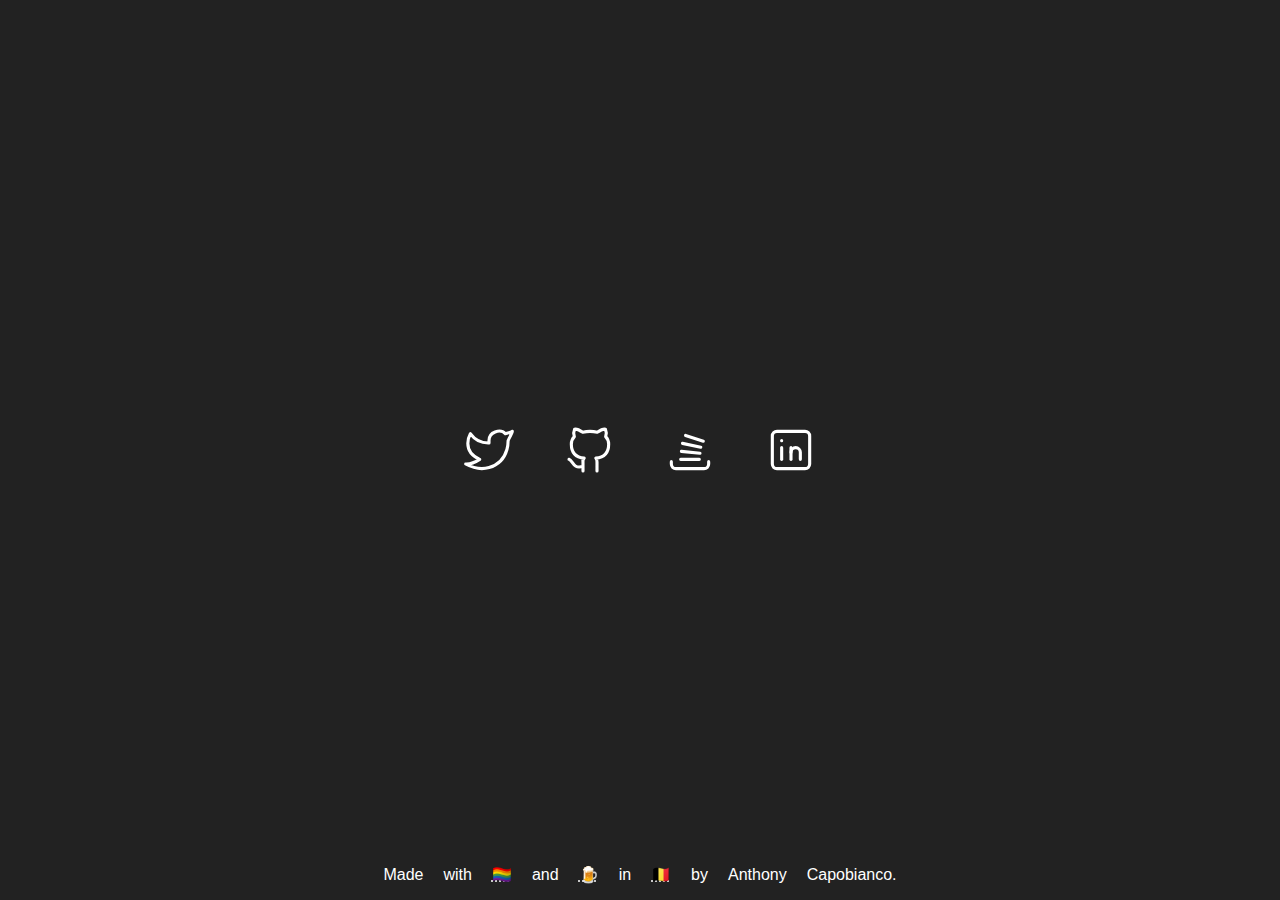
==== index.html @ 4aee733e "updated stackoverflow url" ====
<!doctype html>
<html lang='en-us'>
<meta charset='utf-8'>
<meta name='viewport' content='width=device-width,initial-scale=1'>
<link rel='canonical' href='https://anth.pro'>
<link rel='stylesheet' href='static/css/min.css'>
<link rel='apple-touch-icon' sizes='180x180' href='static/img/apple-touch-icon.png'>
<link rel='icon' type='image/png' sizes='32x32' href='static/img/favicon-32x32.png'>
<link rel='manifest' href='site.webmanifest'>
<meta property='og:description' name='description' content='Anthony Capobianco is a young C++ software engineer based near Charleroi, Belgium.
Obscessed with clean, fast, portable, and idiomatic code. Overthink every bit.'>
<meta property='og:title' content='Anthony Capobianco | C++ Software Developer'>
<title>Anthony Capobianco | C++ Software Developer</title>
<style>@media screen { :is(body) { background: #222 } }</style>
<nav class='social' role='none'>
  <ul class='social' role='menu' aria-label='Social links'>
    <li role='none'>
      <a role='menuitem' href='https://twitter.com/unsigned_lemon' title='Twitter profile' class='icon tw' rel='me' >
      <svg xmlns='http://www.w3.org/2000/svg' viewBox='0 0 24 24' stroke-width='2' stroke='currentColor' fill='none' stroke-linecap='round' stroke-linejoin='round' class='img-icon'>
        <path stroke='none' d='M0 0h24v24H0z' fill='none'/>
        <path d='M22 4.01c-1 .49 -1.98 .689 -3 .99c-1.121 -1.265 -2.783 -1.335 -4.38 -.737s-2.643 2.06 -2.62 3.737v1c-3.245 .083 -6.135 -1.395 -8 -4c0 0 -4.182 7.433 4 11c-1.872 1.247 -3.739 2.088 -6 2c3.308 1.803 6.913 2.423 10.034 1.517c3.58 -1.04 6.522 -3.723 7.651 -7.742a13.84 13.84 0 0 0 .497 -3.753c-.002 -.249 1.51 -2.772 1.818 -4.013z'/>
      </svg>
    </a>
    </li>
    <li role='none'>
      <a role='menuitem' href='https://viraltaco.com/' title='Personal GitHub account' class='icon gh' rel='me' >
        <svg xmlns='http://www.w3.org/2000/svg' class='img-icon' viewBox='0 0 24 24' stroke-width='2' stroke='currentColor' fill='none' stroke-linecap='round' stroke-linejoin='round'>
          <path stroke='none' d='M0 0h24v24H0z' fill='none'/>
          <path d='M9 19c-4.3 1.4 -4.3 -2.5 -6 -3m12 5v-3.5c0 -1 .1 -1.4 -.5 -2c2.8 -.3 5.5 -1.4 5.5 -6a4.6 4.6 0 0 0 -1.3 -3.2a4.2 4.2 0 0 0 -.1 -3.2s-1.1 -.3 -3.5 1.3a12.3 12.3 0 0 0 -6.2 0c-2.4 -1.6 -3.5 -1.3 -3.5 -1.3a4.2 4.2 0 0 0 -.1 3.2a4.6 4.6 0 0 0 -1.3 3.2c0 4.6 2.7 5.7 5.5 6c-.6 .6 -.6 1.2 -.5 2v3.5'/>
        </svg>
      </a></li>
    <li role='none'><a role='menuitem' href='https://stackoverflow.com/users/9282847/viraltaco' title='Stackoverflow account' class='icon so' rel='me' >
      <svg xmlns='http://www.w3.org/2000/svg' viewBox='0 0 24 24' stroke-width='2' stroke='currentColor' fill='none' stroke-linecap='round' stroke-linejoin='round' class='img-icon'>
        <path stroke='none' d='M0 0h24v24H0z' fill='none'/>
        <path d='M4 17v1a2 2 0 0 0 2 2h12a2 2 0 0 0 2 -2v-1 M8 16h8 M8.322 12.582l7.956 .836 M8.787 9.168l7.826 1.664 M10.096 5.764l7.608 2.472'/>
      </svg>
    </a></li>
    <li role='none'><a role='menuitem' href='https://capobianco.be/' title='LinkedIn profile' class='icon in' rel='me' >
      <svg xmlns='http://www.w3.org/2000/svg' viewBox='0 0 24 24' stroke-width='2' stroke='currentColor' fill='none' stroke-linecap='round' stroke-linejoin='round' class='img-icon'>
        <path stroke='none' d='M0 0h24v24H0z' fill='none'/>
        <rect x='4' y='4' width='16' height='16' rx='2' />
        <line x1='8' y1='11' x2='8' y2='16' />
        <line x1='8' y1='8' x2='8' y2='8.01' />
        <line x1='12' y1='16' x2='12' y2='11' />
        <path d='M16 16v-3a2 2 0 0 0 -4 0' />
      </svg>
    </a></li>
  </ul>
</nav><footer>
<p>Made with <abbr title='pride'>🏳️‍🌈</abbr> and <abbr title='beer'>🍺</abbr> in <abbr title='Belgium'>🇧🇪</abbr> by Anthony Capobianco.
---- static/css/min.css ----
/* Copyright (c) 2021-2022 Capobianco Anthony. <vt_@gmx.us> */
:is(main, footer, a) {
  all: unset;
  box-sizing: border-box
}

:is(body) {
  display: flex;
  position: absolute;
  inset: 0;
  align-items: center;
  justify-content: center;
  flex-flow: column wrap;
  margin: unset;
  color: white
}

:is(li) { list-style: none }
.social {
  display: inline-flex;
  position: relative;
  flex-flow: row wrap;
  
  padding: 1rem;
  margin: 1rem auto;
  max-width: 60ch;
  width: 100%;
  
  justify-content: space-evenly;
  align-self: end
}

.img-icon, .icon {
  transition: all .3s cubic-bezier(1, .7, .9, 1.3);
  cursor: pointer;
  display: block;
  --icon-size: calc(15ch - 4rem);
  width: var(--icon-size);
  height: var(--icon-size);
  stroke-width: 1pt
}

.tw:where(:hover, :active, :focus) { color: #1da1f2 }
.gh:where(:hover, :active, :focus) { color: #218bff }
.so:where(:hover, :active, :focus) { color: #f48024 }
.in:where(:hover, :active, :focus) { color: #0a66c2 }

:is(footer) {
  position: absolute;
  bottom: 0;
  text-align: center;
  font-family: ui-rounded, ui-sans-serif, emoji, sans-serif
}

@media print {
  :is(footer) { display: none }
  :is(body) { color: #000 }

  .social {
    flex-flow: column wrap;
    line-height: 6rem
  }
  
  .icon::after {
    display: inline-flex;
    content: attr(title) ':\a' attr(href);
    white-space: pre-wrap;
    vertical-align: baseline;
    text-align: left;
    line-height: 1.1rem
  }
  
  .img-icon {
    display: list-item;
    float: left;
    margin: 1.6rem 1rem 0 0
  }
}
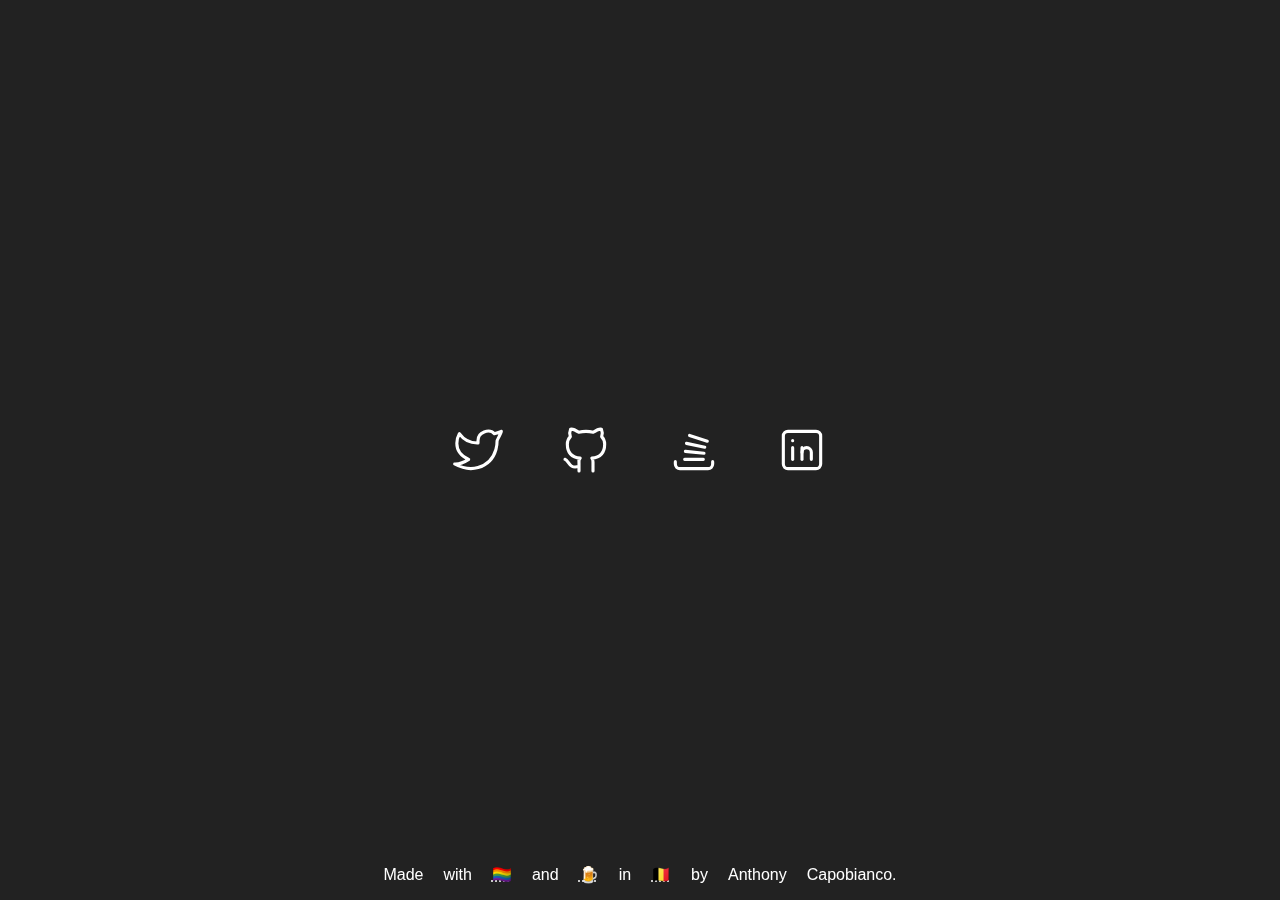
==== commit 07e0cb10: "Simplified" ====
--- a/index.html
+++ b/index.html
@@ -1,50 +1,99 @@
 <!doctype html>
-<html lang='en-us'>
-<meta charset='utf-8'>
-<meta name='viewport' content='width=device-width,initial-scale=1'>
-<link rel='canonical' href='https://anth.pro'>
-<link rel='stylesheet' href='static/css/min.css'>
-<link rel='apple-touch-icon' sizes='180x180' href='static/img/apple-touch-icon.png'>
-<link rel='icon' type='image/png' sizes='32x32' href='static/img/favicon-32x32.png'>
-<link rel='manifest' href='site.webmanifest'>
-<meta property='og:description' name='description' content='Anthony Capobianco is a young C++ software engineer based near Charleroi, Belgium.
-Obscessed with clean, fast, portable, and idiomatic code. Overthink every bit.'>
-<meta property='og:title' content='Anthony Capobianco | C++ Software Developer'>
-<title>Anthony Capobianco | C++ Software Developer</title>
-<style>@media screen { :is(body) { background: #222 } }</style>
-<nav class='social' role='none'>
-  <ul class='social' role='menu' aria-label='Social links'>
-    <li role='none'>
-      <a role='menuitem' href='https://twitter.com/unsigned_lemon' title='Twitter profile' class='icon tw' rel='me' >
-      <svg xmlns='http://www.w3.org/2000/svg' viewBox='0 0 24 24' stroke-width='2' stroke='currentColor' fill='none' stroke-linecap='round' stroke-linejoin='round' class='img-icon'>
-        <path stroke='none' d='M0 0h24v24H0z' fill='none'/>
-        <path d='M22 4.01c-1 .49 -1.98 .689 -3 .99c-1.121 -1.265 -2.783 -1.335 -4.38 -.737s-2.643 2.06 -2.62 3.737v1c-3.245 .083 -6.135 -1.395 -8 -4c0 0 -4.182 7.433 4 11c-1.872 1.247 -3.739 2.088 -6 2c3.308 1.803 6.913 2.423 10.034 1.517c3.58 -1.04 6.522 -3.723 7.651 -7.742a13.84 13.84 0 0 0 .497 -3.753c-.002 -.249 1.51 -2.772 1.818 -4.013z'/>
-      </svg>
-    </a>
-    </li>
-    <li role='none'>
-      <a role='menuitem' href='https://viraltaco.com/' title='Personal GitHub account' class='icon gh' rel='me' >
-        <svg xmlns='http://www.w3.org/2000/svg' class='img-icon' viewBox='0 0 24 24' stroke-width='2' stroke='currentColor' fill='none' stroke-linecap='round' stroke-linejoin='round'>
-          <path stroke='none' d='M0 0h24v24H0z' fill='none'/>
-          <path d='M9 19c-4.3 1.4 -4.3 -2.5 -6 -3m12 5v-3.5c0 -1 .1 -1.4 -.5 -2c2.8 -.3 5.5 -1.4 5.5 -6a4.6 4.6 0 0 0 -1.3 -3.2a4.2 4.2 0 0 0 -.1 -3.2s-1.1 -.3 -3.5 1.3a12.3 12.3 0 0 0 -6.2 0c-2.4 -1.6 -3.5 -1.3 -3.5 -1.3a4.2 4.2 0 0 0 -.1 3.2a4.6 4.6 0 0 0 -1.3 3.2c0 4.6 2.7 5.7 5.5 6c-.6 .6 -.6 1.2 -.5 2v3.5'/>
-        </svg>
-      </a></li>
-    <li role='none'><a role='menuitem' href='https://stackoverflow.com/users/9282847/viraltaco' title='Stackoverflow account' class='icon so' rel='me' >
-      <svg xmlns='http://www.w3.org/2000/svg' viewBox='0 0 24 24' stroke-width='2' stroke='currentColor' fill='none' stroke-linecap='round' stroke-linejoin='round' class='img-icon'>
-        <path stroke='none' d='M0 0h24v24H0z' fill='none'/>
-        <path d='M4 17v1a2 2 0 0 0 2 2h12a2 2 0 0 0 2 -2v-1 M8 16h8 M8.322 12.582l7.956 .836 M8.787 9.168l7.826 1.664 M10.096 5.764l7.608 2.472'/>
-      </svg>
-    </a></li>
-    <li role='none'><a role='menuitem' href='https://capobianco.be/' title='LinkedIn profile' class='icon in' rel='me' >
-      <svg xmlns='http://www.w3.org/2000/svg' viewBox='0 0 24 24' stroke-width='2' stroke='currentColor' fill='none' stroke-linecap='round' stroke-linejoin='round' class='img-icon'>
-        <path stroke='none' d='M0 0h24v24H0z' fill='none'/>
-        <rect x='4' y='4' width='16' height='16' rx='2' />
-        <line x1='8' y1='11' x2='8' y2='16' />
-        <line x1='8' y1='8' x2='8' y2='8.01' />
-        <line x1='12' y1='16' x2='12' y2='11' />
-        <path d='M16 16v-3a2 2 0 0 0 -4 0' />
-      </svg>
-    </a></li>
-  </ul>
-</nav><footer>
-<p>Made with <abbr title='pride'>🏳️‍🌈</abbr> and <abbr title='beer'>🍺</abbr> in <abbr title='Belgium'>🇧🇪</abbr> by Anthony Capobianco.+<html lang="en-us">
+  <meta charset="utf-8" />
+  <meta name="viewport" content="width=device-width,initial-scale=1" />
+  <link rel="canonical" href="https://anth.pro" />
+  <link rel="manifest" href="site.webmanifest" />
+  <link rel="icon" type="image/png" sizes="32x32" href="static/img/favicon-32x32.png" />
+  <link rel="apple-touch-icon" sizes="180x180" href="static/img/apple-touch-icon.png" />
+  <meta
+    property="og:description"
+    name="description"
+    content="Anthony Capobianco is a young C++ software engineer based near Charleroi, Belgium.
+Obscessed with clean, fast, portable, and idiomatic code. Overthink every bit." />
+  <meta property="og:title" content="Anthony Capobianco | C++ Software Developer" />
+  <title>Anthony Capobianco | C++ Software Developer</title>
+  <link rel="stylesheet" type="text/css" href="static/css/min.css">
+  <nav class="social" aria-label="Social links">
+    <ul class="social" role="menu">
+      <li role="none">
+        <a role="menuitem" href="https://x.com/unsigned_lemon" title="Twitter profile" class="icon tw" rel="me">
+          <svg
+            xmlns="http://www.w3.org/2000/svg"
+            viewBox="0 0 24 24"
+            stroke-width="2"
+            stroke="currentColor"
+            fill="none"
+            stroke-linecap="round"
+            stroke-linejoin="round"
+            class="img-icon">
+            <path stroke="none" d="M0 0h24v24H0z" fill="none" />
+            <path
+              d="M22 4.01c-1 .49 -1.98 .689 -3 .99c-1.121 -1.265 -2.783 -1.335 -4.38 -.737s-2.643 2.06 -2.62 3.737v1c-3.245 .083 -6.135 -1.395 -8 -4c0 0 -4.182 7.433 4 11c-1.872 1.247 -3.739 2.088 -6 2c3.308 1.803 6.913 2.423 10.034 1.517c3.58 -1.04 6.522 -3.723 7.651 -7.742a13.84 13.84 0 0 0 .497 -3.753c-.002 -.249 1.51 -2.772 1.818 -4.013z" />
+          </svg>
+        </a>
+      </li>
+      <li role="none">
+        <a role="menuitem" href="https://viraltaco.com/" title="Personal GitHub account" class="icon gh" rel="me">
+          <svg
+            xmlns="http://www.w3.org/2000/svg"
+            class="img-icon"
+            viewBox="0 0 24 24"
+            stroke-width="2"
+            stroke="currentColor"
+            fill="none"
+            stroke-linecap="round"
+            stroke-linejoin="round">
+            <path stroke="none" d="M0 0h24v24H0z" fill="none" />
+            <path
+              d="M9 19c-4.3 1.4 -4.3 -2.5 -6 -3m12 5v-3.5c0 -1 .1 -1.4 -.5 -2c2.8 -.3 5.5 -1.4 5.5 -6a4.6 4.6 0 0 0 -1.3 -3.2a4.2 4.2 0 0 0 -.1 -3.2s-1.1 -.3 -3.5 1.3a12.3 12.3 0 0 0 -6.2 0c-2.4 -1.6 -3.5 -1.3 -3.5 -1.3a4.2 4.2 0 0 0 -.1 3.2a4.6 4.6 0 0 0 -1.3 3.2c0 4.6 2.7 5.7 5.5 6c-.6 .6 -.6 1.2 -.5 2v3.5" />
+          </svg>
+        </a>
+      </li>
+
+      <li role="none">
+        <a
+          role="menuitem"
+          href="https://stackoverflow.com/users/9282847/viraltaco"
+          title="Stackoverflow account"
+          class="icon so"
+          rel="me">
+          <svg
+            xmlns="http://www.w3.org/2000/svg"
+            viewBox="0 0 24 24"
+            stroke-width="2"
+            stroke="currentColor"
+            fill="none"
+            stroke-linecap="round"
+            stroke-linejoin="round"
+            class="img-icon">
+            <path stroke="none" d="M0 0h24v24H0z" fill="none" />
+            <path
+              d="M4 17v1a2 2 0 0 0 2 2h12a2 2 0 0 0 2 -2v-1 M8 16h8 M8.322 12.582l7.956 .836 M8.787 9.168l7.826 1.664 M10.096 5.764l7.608 2.472" />
+          </svg>
+        </a>
+      </li>
+
+      <li role="none">
+        <a role="menuitem" href="https://capobianco.be/" title="LinkedIn profile" class="icon in" rel="me">
+          <svg
+            xmlns="http://www.w3.org/2000/svg"
+            viewBox="0 0 24 24"
+            stroke-width="2"
+            stroke="currentColor"
+            fill="none"
+            stroke-linecap="round"
+            stroke-linejoin="round"
+            class="img-icon">
+            <path stroke="none" d="M0 0h24v24H0z" fill="none" />
+            <rect x="4" y="4" width="16" height="16" rx="2" />
+            <line x1="8" y1="11" x2="8" y2="16" />
+            <line x1="8" y1="8" x2="8" y2="8.01" />
+            <line x1="12" y1="16" x2="12" y2="11" />
+            <path d="M16 16v-3a2 2 0 0 0 -4 0" /></svg>
+        </a>
+      </li>
+    </ul>
+  </nav>
+  <footer>
+    <p>Made with <abbr title="pride">🏳️‍🌈</abbr> and <abbr title="beer">🍺</abbr> in <abbr title="Belgium">🇧🇪</abbr> by Anthony Capobianco.</p>--- a/static/css/min.css
+++ b/static/css/min.css
@@ -1,37 +1,37 @@
-/* Copyright (c) 2021-2022 Capobianco Anthony. <vt_@gmx.us> */
+/* Copyright (c) 2021,2022,2023 Capobianco Anthony. <vt_@gmx.us> */
+:root { max-block-size: fit-content }
 :is(main, footer, a) {
   all: unset;
   box-sizing: border-box
 }
 
 :is(body) {
+  background: #222;
   display: flex;
   position: absolute;
   inset: 0;
   align-items: center;
   justify-content: center;
   flex-flow: column wrap;
-  margin: unset;
-  color: white
+  margin: 0;
+  color: white;
 }
 
 :is(li) { list-style: none }
 .social {
-  display: inline-flex;
+  display: flex;
   position: relative;
   flex-flow: row wrap;
-  
   padding: 1rem;
   margin: 1rem auto;
   max-width: 60ch;
-  width: 100%;
-  
-  justify-content: space-evenly;
-  align-self: end
+  width: 90%;
+  justify-content: space-around;
+  align-self: stretch;
 }
 
 .img-icon, .icon {
-  transition: all .3s cubic-bezier(1, .7, .9, 1.3);
+  transition: all .13s cubic-bezier(1, .7, .9, 1.3);
   cursor: pointer;
   display: block;
   --icon-size: calc(15ch - 4rem);
@@ -46,9 +46,11 @@
 .in:where(:hover, :active, :focus) { color: #0a66c2 }
 
 :is(footer) {
-  position: absolute;
+  display: inline-block;
+  position: fixed;
   bottom: 0;
   text-align: center;
+  margin: auto;
   font-family: ui-rounded, ui-sans-serif, emoji, sans-serif
 }
 
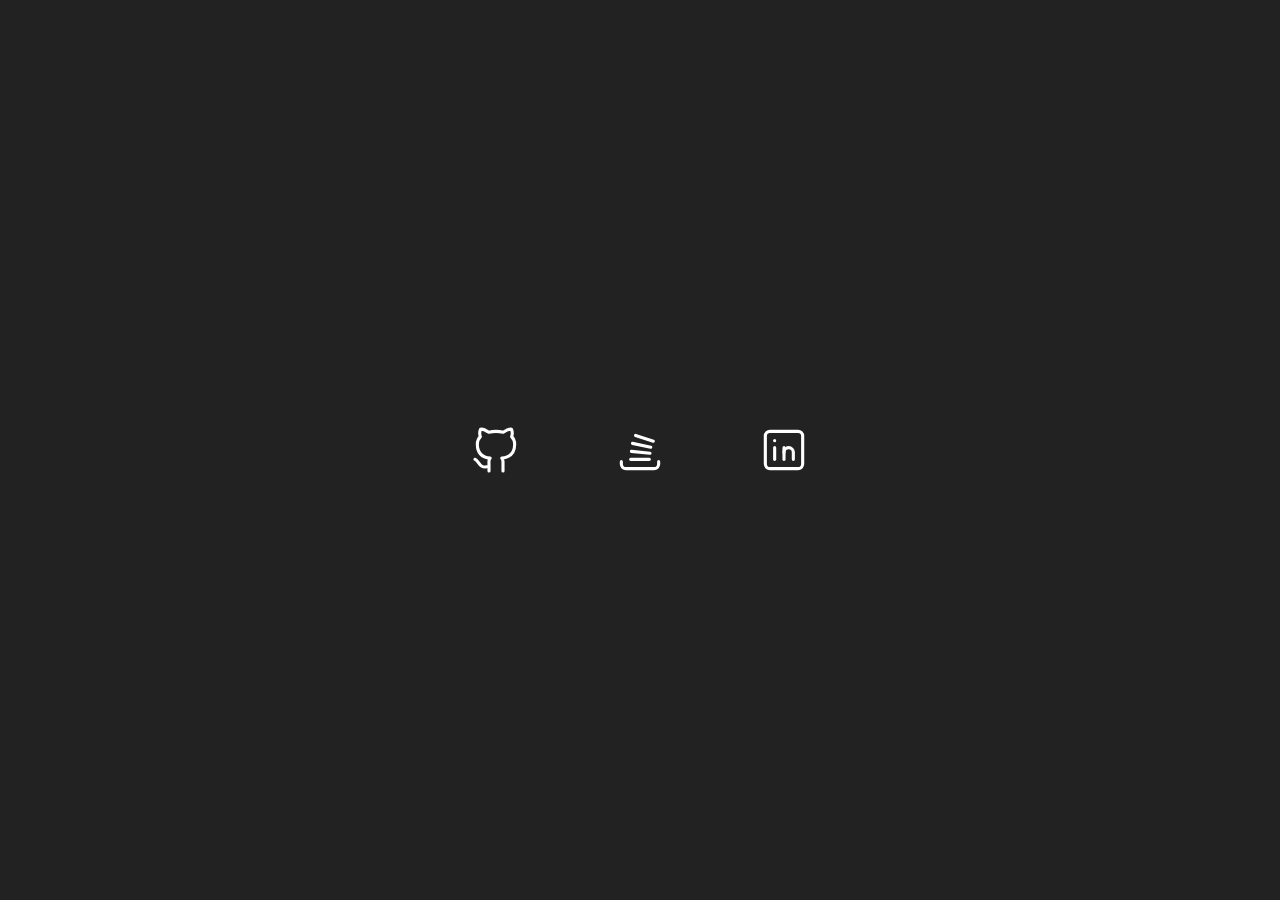
==== commit c5f83879: "date update" ====
--- a/index.html
+++ b/index.html
@@ -16,23 +16,6 @@
   <link rel="stylesheet" type="text/css" href="static/css/min.css">
   <nav class="social" aria-label="Social links">
     <ul class="social" role="menu">
-      <li role="none">
-        <a role="menuitem" href="https://x.com/unsigned_lemon" title="Twitter profile" class="icon tw" rel="me">
-          <svg
-            xmlns="http://www.w3.org/2000/svg"
-            viewBox="0 0 24 24"
-            stroke-width="2"
-            stroke="currentColor"
-            fill="none"
-            stroke-linecap="round"
-            stroke-linejoin="round"
-            class="img-icon">
-            <path stroke="none" d="M0 0h24v24H0z" fill="none" />
-            <path
-              d="M22 4.01c-1 .49 -1.98 .689 -3 .99c-1.121 -1.265 -2.783 -1.335 -4.38 -.737s-2.643 2.06 -2.62 3.737v1c-3.245 .083 -6.135 -1.395 -8 -4c0 0 -4.182 7.433 4 11c-1.872 1.247 -3.739 2.088 -6 2c3.308 1.803 6.913 2.423 10.034 1.517c3.58 -1.04 6.522 -3.723 7.651 -7.742a13.84 13.84 0 0 0 .497 -3.753c-.002 -.249 1.51 -2.772 1.818 -4.013z" />
-          </svg>
-        </a>
-      </li>
       <li role="none">
         <a role="menuitem" href="https://viraltaco.com/" title="Personal GitHub account" class="icon gh" rel="me">
           <svg
@@ -94,6 +77,4 @@
         </a>
       </li>
     </ul>
-  </nav>
-  <footer>
-    <p>Made with <abbr title="pride">🏳️‍🌈</abbr> and <abbr title="beer">🍺</abbr> in <abbr title="Belgium">🇧🇪</abbr> by Anthony Capobianco.</p>+  </nav>--- a/static/css/min.css
+++ b/static/css/min.css
@@ -1,6 +1,6 @@
 /* Copyright (c) 2021,2022,2023 Capobianco Anthony. <vt_@gmx.us> */
 :root { max-block-size: fit-content }
-:is(main, footer, a) {
+:is(main, a) {
   all: unset;
   box-sizing: border-box
 }
@@ -45,17 +45,7 @@
 .so:where(:hover, :active, :focus) { color: #f48024 }
 .in:where(:hover, :active, :focus) { color: #0a66c2 }
 
-:is(footer) {
-  display: inline-block;
-  position: fixed;
-  bottom: 0;
-  text-align: center;
-  margin: auto;
-  font-family: ui-rounded, ui-sans-serif, emoji, sans-serif
-}
-
 @media print {
-  :is(footer) { display: none }
   :is(body) { color: #000 }
 
   .social {
